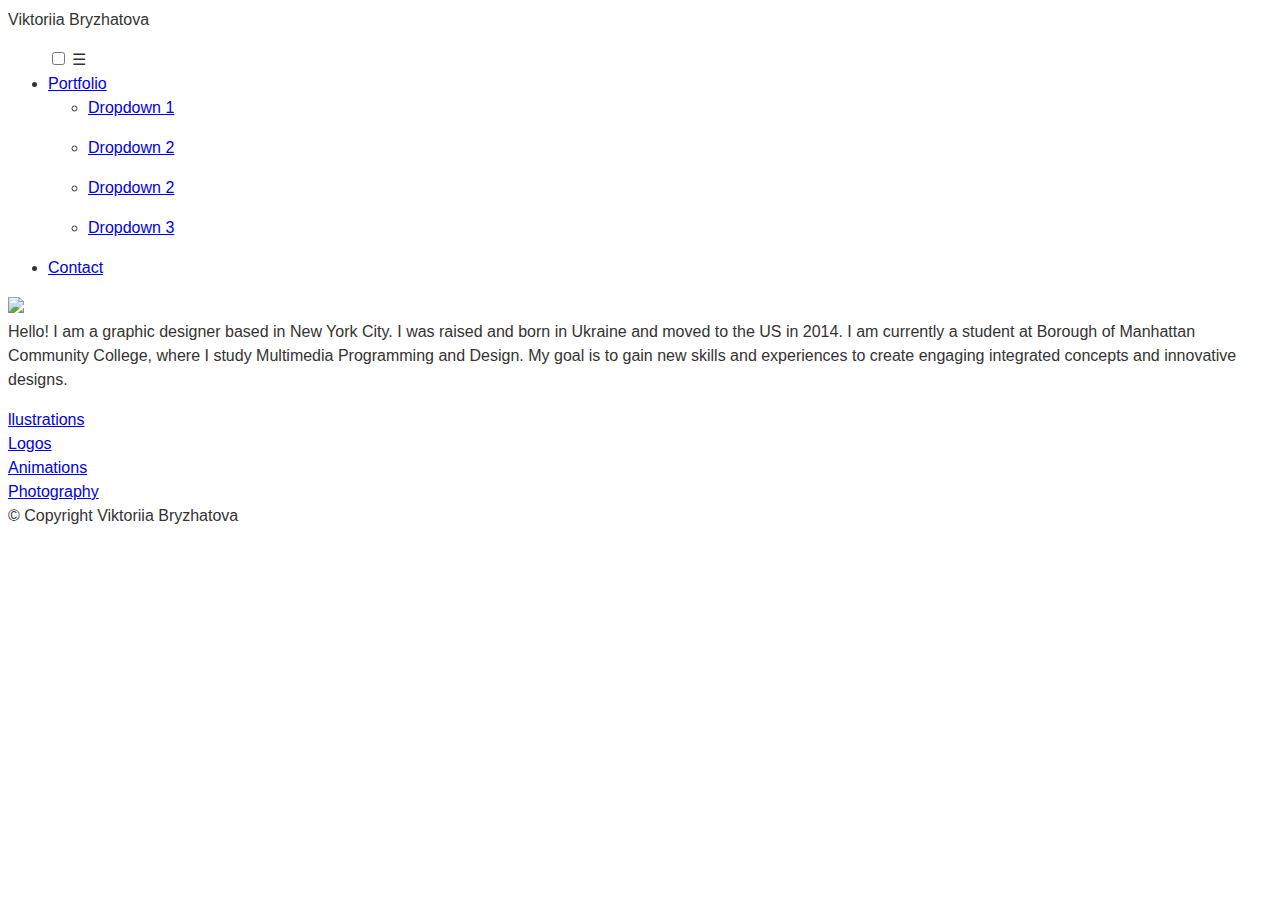
==== index.html @ 528c304b "nav1" ====
<!doctype html>

<html lang="en">
<head>
  <meta charset="utf-8">
  <title></title>
  <meta name="viewport" content="width=device-width, initial-scale=1">

  <meta name="description" content="">
  <meta name="author" content="">

  <meta property="og:title" content="">
  <meta property="og:type" content="website">
  <meta property="og:url" content="">
  <meta property="og:description" content="">
  <meta property="og:image" content="">

  <link rel="stylesheet" href="css/normalize.css">
  <link rel="stylesheet" href="css/styles.css">
</head>

<body>
  <nav class="navbar">
    <!-- LOGO -->
    <div class="logo">Viktoriia Bryzhatova</div>
    <!-- NAVIGATION MENU -->
    <ul class="nav-links">
      <!-- USING CHECKBOX HACK -->
      <input type="checkbox" id="checkbox_toggle" />
      <label for="checkbox_toggle" class="hamburger">&#9776;</label>
      <!-- NAVIGATION MENUS -->
      <div class="menu">
        <li class="services">
          <a href="/">Portfolio</a>
          <!-- DROPDOWN MENU -->
          <ul class="dropdown">
            <li><a href="/">Dropdown 1 </a></li>
            <li><a href="/">Dropdown 2</a></li>
            <li><a href="/">Dropdown 2</a></li>
            <li><a href="/">Dropdown 3</a></li>
          </ul>
        </li>
        <li><a href="/">Contact</a></li>
        
        
      </div>
    </ul>
  </nav>
</body>
  
  
  
      
      <main>
       <background-image><img src="images/backgr1.png"</background-image>   
    
      <div class="about_description">
        <p>
          Hello! I am a graphic designer based in New York City. I was raised and born in Ukraine and moved to the US in 2014. I am currently a student at Borough of Manhattan Community College, where I study Multimedia Programming and Design. My goal is to gain new skills and experiences to create engaging integrated concepts and innovative designs.
        </p>
      </div>
    

    <section class="page-projects">
      <div class="project one"><a href="illustrations.html">llustrations</a>
      </div>
      <div class="project two"><a href="logos.html">Logos</a>
      </div>
      <div class="project three"><a href="animations.html">Animations</a>
      </div>
      <div class="project four"><a href="photography.html">Photography</a>
    </section>
  
    

   
   
    
   
  
    
</main>

<footer>
  <p>&copy; Copyright Viktoriia Bryzhatova</p>
</footer>


    
    <script src="https://code.jquery.com/jquery-3.6.0.min.js" integrity="sha256-/xUj+3OJU5yExlq6GSYGSHk7tPXikynS7ogEvDej/m4=" crossorigin="anonymous"></script>
    <script src="js/main.js"></script>
</body>
</html>
---- css/styles.css ----
/*  ==========================
    BASE TYPOGRAPHY
    This is added as a template to help start. 
    You should change the fonts, font-sizes and anything else appropriate for your site.
    ========================== */

/* Optional, include a web font. @import must come before other styles. These examples are commented out */

/*
@import url('https://fonts.googleapis.com/css?family=Rubik:400,400i,700,700i');
@import url('https://fonts.googleapis.com/css?family=Barlow+Condensed:400,500');
*/

/* The html and body selectors below set the base type for the entire page */
html {
    font-size: 1em;
}

body {
    font-family: sans-serif;
    font-weight: 400;
    line-height: 1.5;
    color: #333;
}


/* This adds space between paragraphs and list items*/
/* NOTE: most Navigations use list items so you will need to */
/* explicity set the margins on those so this rule doesn't */
/* mess up your navigation styling */
p,
li {
    margin-top: 0;
    margin-bottom: 1em;
}


/* Base Styling for headings.
    You can and should modify these to fit your site*/
h1,
h2,
h3,
h4,
h5,
h6 {
    font-weight: 500;
    font-family: serif;
}


/* For each of your headings at minimum set the margin, size, line-height. 
Adjust font-weight and other properties as needed. */

h1 {
    font-size: 5.063em;
    line-height: 1;
    margin: 0 0 0.5em 0;
}

h2 {
    font-size: 3.375em;
    line-height: 1.2;
    margin: 1.5em 0 0.5em 0;
}

h3 {
    font-size: 2.25em;
    line-height: 1;
    margin: 1.5em 0 0.25em 0;
}

h4 {
    font-size: 1.5em;
    line-height: 1;
    margin: 1.5em 0 0.5em 0;
    font-weight: 400;
}

h5 {
    font-size: 1em;
    line-height: 1;
    margin: 1.5em 0 0.5em 0;
    font-weight: 400;
}

h6 {
    font-size: 1em;
    line-height: 1.5;
    margin: 1em 0 0 0;
    font-weight: 400;
    /* normal */
    text-transform: uppercase;
}

/*  ==========================
    BASE RESPONSIVE
    ========================== */

/* Use border-box box-sizing. This isn't strictly necessary with CSS Grid but can be helpful if you're using a float fallback and it tends to be more intuitive.*/

html {
    box-sizing: border-box;
}

*,
*:before,
*:after {
    box-sizing: inherit;
}


/* This is basic way to make images responsive. This means if they're larger than their container they will shrink to fit it. Not a complete solution to responsive images. */

img, video {
    width: auto;
    height: auto;
    max-width: 100%;
}

/*RESPONSIVE VIDEO
See for more info: https://codepen.io/profstein/pen/mrMLRj
*/
.videoWrapper{
    position: relative;
    height: 0;
    /* padding-bottom: 75%; */ /* 4:3 aspect ratio */
    padding-bottom: 56.25%; /* 16:9 aspect ratio */
}

.videoWrapper iframe{
    position: absolute;
    top: 0;
    left: 0;
    width:100%;
    height: 100%;
}


/*  ==========================
    YOUR STYLES
    Add your styles below.
    ========================== */

    @import url('https://fonts.googleapis.com/css2?family=Arima+Madurai:wght@200&display=swap');
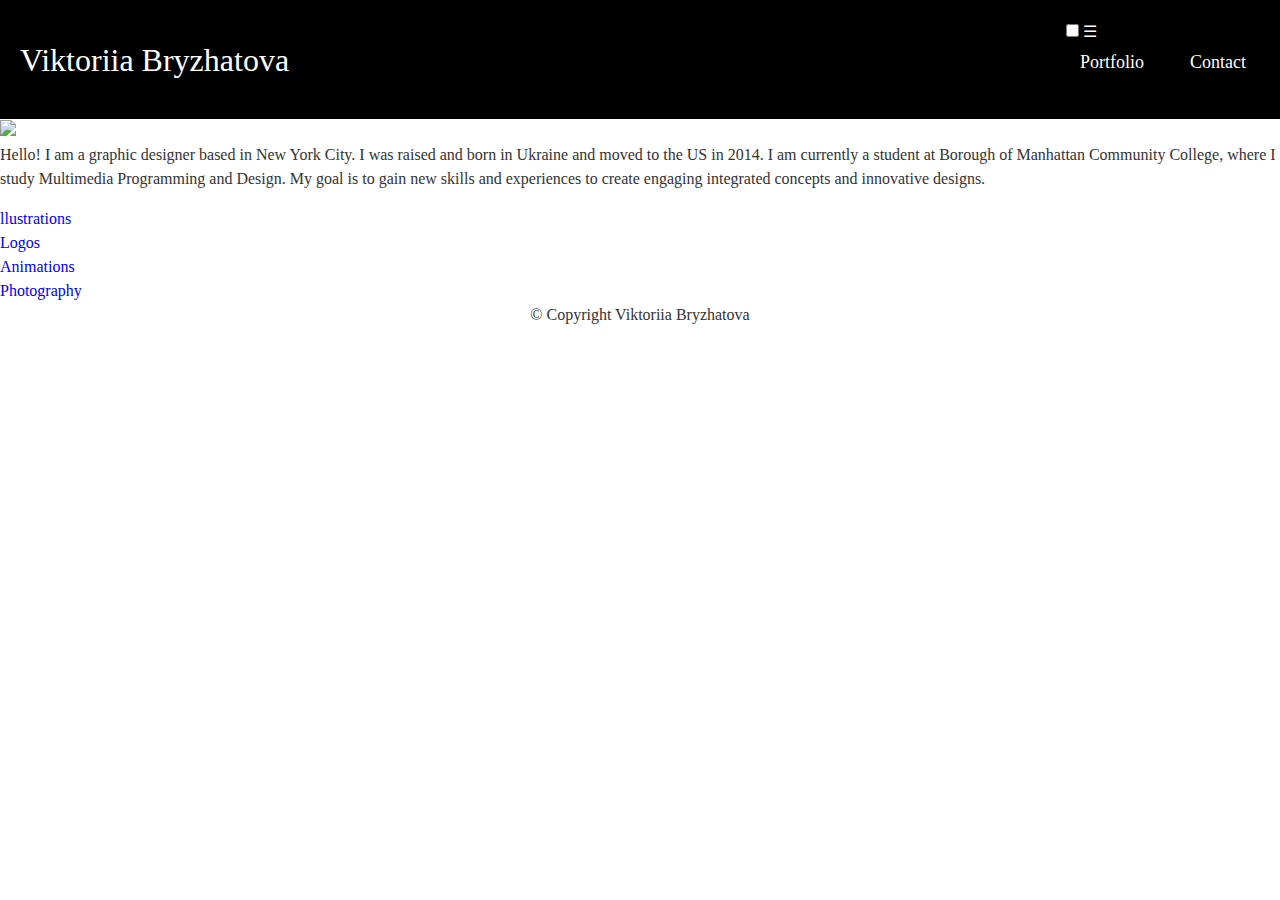
==== commit 2a24495d: "footer" ====
--- a/index.html
+++ b/index.html
@@ -34,10 +34,10 @@
           <a href="/">Portfolio</a>
           <!-- DROPDOWN MENU -->
           <ul class="dropdown">
-            <li><a href="/">Dropdown 1 </a></li>
-            <li><a href="/">Dropdown 2</a></li>
-            <li><a href="/">Dropdown 2</a></li>
-            <li><a href="/">Dropdown 3</a></li>
+            <li><a href="/">Logos </a></li>
+            <li><a href="/">Illustrations</a></li>
+            <li><a href="/">Animations</a></li>
+            <li><a href="/">Photography</a></li>
           </ul>
         </li>
         <li><a href="/">Contact</a></li>
@@ -82,7 +82,11 @@
 </main>
 
 <footer>
-  <p>&copy; Copyright Viktoriia Bryzhatova</p>
+  <div class="footer-content">
+    &copy; Copyright Viktoriia Bryzhatova
+</div>
+
+  <p></p>
 </footer>
 
 
--- a/css/styles.css
+++ b/css/styles.css
@@ -141,6 +141,92 @@
     Add your styles below.
     ========================== */
 
-    @import url('https://fonts.googleapis.com/css2?family=Arima+Madurai:wght@200&display=swap');
+       
+    @import url('https://fonts.googleapis.com/css2?family=League+Script&display=swap');
+
+    @import url('https://fonts.googleapis.com/css2?family=League+Script&family=Sacramento&display=swap');
+    /* UTILITIES */
+ 
+
+ * {
+  margin: 0;
+  padding: 0;
+  box-sizing: border-box;
+ }
+ body {
+  font-family: 'Arima Madurai', cursive;
+ }
+ a {
+  text-decoration: none;
+ }
+ li {
+  list-style: none;
+ }
+ /* NAVBAR STYLING STARTS */
+ .navbar {
+  display: flex;
+  align-items: center;
+  justify-content: space-between;
+  padding: 20px;
+  background-color: #000;
+  color: #fff;
+ }
+ .nav-links a {
+  color: #fff;
+ }
+ /* LOGO */
+ .logo {
+    font-family: 'Sacramento', cursive;
+  font-size: 32px;
+  
+ }
+ /* NAVBAR MENU */
+ .menu {
+  display: flex;
+  gap: 1em;
+  font-size: 18px;
+ }
+ .menu li:hover {
+  background-color: #5b7ba1;
+  border-radius: 5px;
+  transition: 0.3s ease;
+ }
+ .menu li {
+  padding: 5px 14px;
+ }
+ /* DROPDOWN MENU */
+ .services {
+  position: relative; 
+ }
+ .dropdown {
+  background-color: #5b7ba1;
+  padding: 1em 0;
+  position: absolute; /*WITH RESPECT TO PARENT*/
+  display: none;
+  border-radius: 8px;
+  top: 35px;
+ }
+ .dropdown li + li {
+  margin-top: 10px;
+ }
+ .dropdown li {
+  padding: 0.5em 1em;
+  width: 8em;
+  text-align: center;
+ }
+ .dropdown li:hover {
+  background-color: #1c3956;
+ }
+ .services:hover .dropdown {
+  display: block;
+ }
+
+ .footer-content{
+    display: flex;
+    align-items: center;
+    justify-content: center;
+    flex-direction: column;
+    text-align: center;
+}
+ 
     
-    
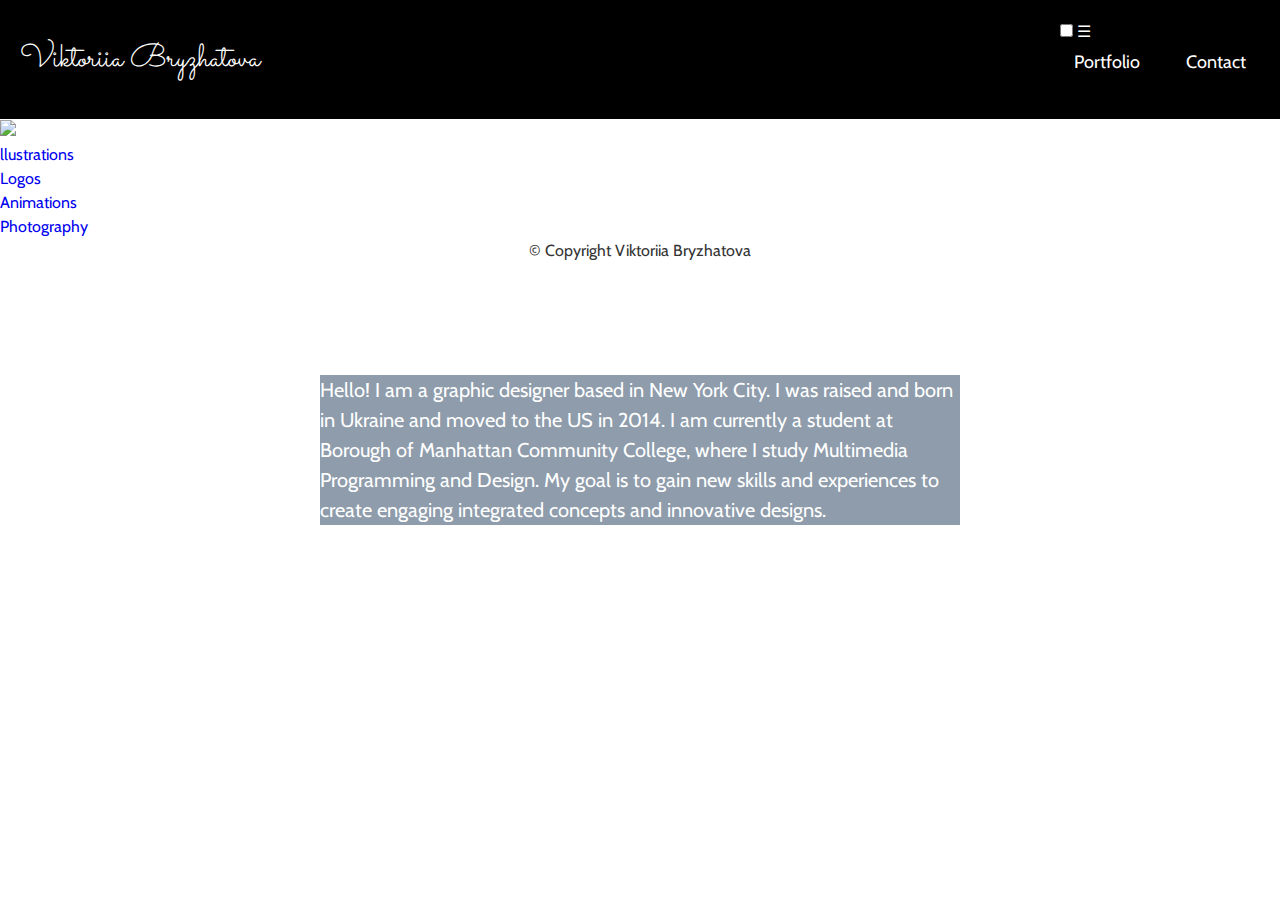
==== commit aad5b766: "image" ====
--- a/index.html
+++ b/index.html
@@ -52,10 +52,9 @@
   
       
       <main>
-       <background-image><img src="images/backgr1.png"</background-image>   
-    
+       <background-image><img src="images/backgr1.png"</background-image>       
       <div class="about_description">
-        <p>
+        <p class="centered">
           Hello! I am a graphic designer based in New York City. I was raised and born in Ukraine and moved to the US in 2014. I am currently a student at Borough of Manhattan Community College, where I study Multimedia Programming and Design. My goal is to gain new skills and experiences to create engaging integrated concepts and innovative designs.
         </p>
       </div>
@@ -85,8 +84,18 @@
   <div class="footer-content">
     &copy; Copyright Viktoriia Bryzhatova
 </div>
-
-  <p></p>
+<div class="social-links">
+  <ul>
+<a href="index.html"><i class="fa fa-instagram" style="font: size 25px;px;color:#1F4492"></i></a>
+&nbsp;
+<a href="index.html"><i class="fa fa-facebook-square" style="font: size 25px;px;color:#1F4492"></i></a> 
+&nbsp;
+<a href="index.html"><i class="fa fa-github" style="font: size 25px;px;color:#1F4492"></i></a>
+&nbsp;
+<a href="index.html"><i class="fa fa-linkedin-square" style="font: size 25px;px;color:#1F4492"></i></a>
+ </ul> 
+</div>
+  
 </footer>
 
 
--- a/css/styles.css
+++ b/css/styles.css
@@ -10,7 +10,8 @@
 @import url('https://fonts.googleapis.com/css?family=Rubik:400,400i,700,700i');
 @import url('https://fonts.googleapis.com/css?family=Barlow+Condensed:400,500');
 */
-
+@import url('https://fonts.googleapis.com/css2?family=Cabin&family=League+Script&family=Sacramento&display=swap');
+@import url('https://fonts.googleapis.com/css2?family=Cabin&display=swap');
 /* The html and body selectors below set the base type for the entire page */
 html {
     font-size: 1em;
@@ -142,11 +143,7 @@
     ========================== */
 
        
-    @import url('https://fonts.googleapis.com/css2?family=League+Script&display=swap');
-
-    @import url('https://fonts.googleapis.com/css2?family=League+Script&family=Sacramento&display=swap');
-    /* UTILITIES */
- 
+   
 
  * {
   margin: 0;
@@ -154,7 +151,7 @@
   box-sizing: border-box;
  }
  body {
-  font-family: 'Arima Madurai', cursive;
+  font-family: 'Cabin', sans-serif;
  }
  a {
   text-decoration: none;
@@ -228,5 +225,17 @@
     flex-direction: column;
     text-align: center;
 }
+
+/* Centered text */
+.centered {
+    position: absolute;
+    top: 50%;
+    left: 50%;
+    transform: translate(-50%, -50%);
+    font-size: 20px;
+    color: rgb(255, 255, 255);
+    background-color: #1c39567f;
+    
+  }
  
     
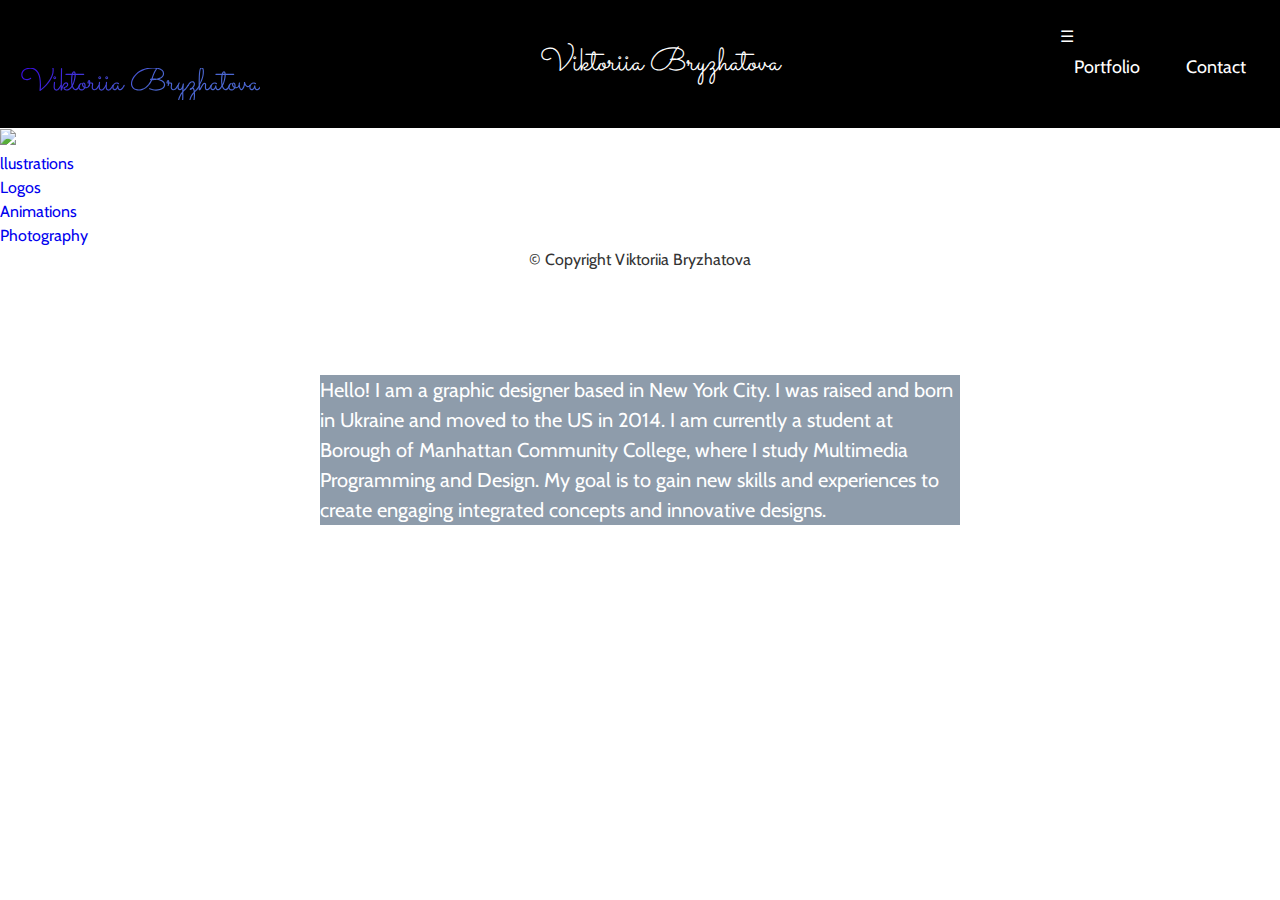
==== commit 80d3dc28: "LogoAnimation" ====
--- a/index.html
+++ b/index.html
@@ -22,11 +22,19 @@
 <body>
   <nav class="navbar">
     <!-- LOGO -->
+    <div class="logo">
+      <div class="row">
+        <div class="col-md-12 text-center">
+          <h3 class="animate-charcter"> Viktoriia Bryzhatova</h3>
+        </div>
+      </div>
+    </div>
+
     <div class="logo">Viktoriia Bryzhatova</div>
     <!-- NAVIGATION MENU -->
     <ul class="nav-links">
       <!-- USING CHECKBOX HACK -->
-      <input type="checkbox" id="checkbox_toggle" />
+      
       <label for="checkbox_toggle" class="hamburger">&#9776;</label>
       <!-- NAVIGATION MENUS -->
       <div class="menu">
@@ -47,12 +55,9 @@
     </ul>
   </nav>
 </body>
-  
-  
-  
-      
+        
       <main>
-       <background-image><img src="images/backgr1.png"</background-image>       
+       <background-image><img src="images/backgroundmain1.png"</background-image>       
       <div class="about_description">
         <p class="centered">
           Hello! I am a graphic designer based in New York City. I was raised and born in Ukraine and moved to the US in 2014. I am currently a student at Borough of Manhattan Community College, where I study Multimedia Programming and Design. My goal is to gain new skills and experiences to create engaging integrated concepts and innovative designs.
--- a/css/styles.css
+++ b/css/styles.css
@@ -172,11 +172,43 @@
   color: #fff;
  }
  /* LOGO */
+
+
+
  .logo {
-    font-family: 'Sacramento', cursive;
+  font-family: 'Sacramento', cursive;
   font-size: 32px;
-  
- }
+ }
+
+ .animate-charcter
+ {
+   font-family: 'Sacramento', cursive;
+   background-image: linear-gradient(
+     -225deg,
+     #3809df 0%,
+     #4b67d3 29%,
+     #4b67d3 67%,
+     #fff800 100%
+   );
+   background-size: auto auto;
+   background-clip: border-box;
+   background-size: 200% auto;
+   color: #fff;
+   background-clip: text;
+   text-fill-color: transparent;
+   -webkit-background-clip: text;
+   -webkit-text-fill-color: transparent;
+   animation: textclip 2s linear infinite;
+   display: inline-block;
+       font-size: 32px;
+ }
+ 
+ @keyframes textclip {
+   to {
+     background-position: 200% center;
+   }
+ }
+
  /* NAVBAR MENU */
  .menu {
   display: flex;
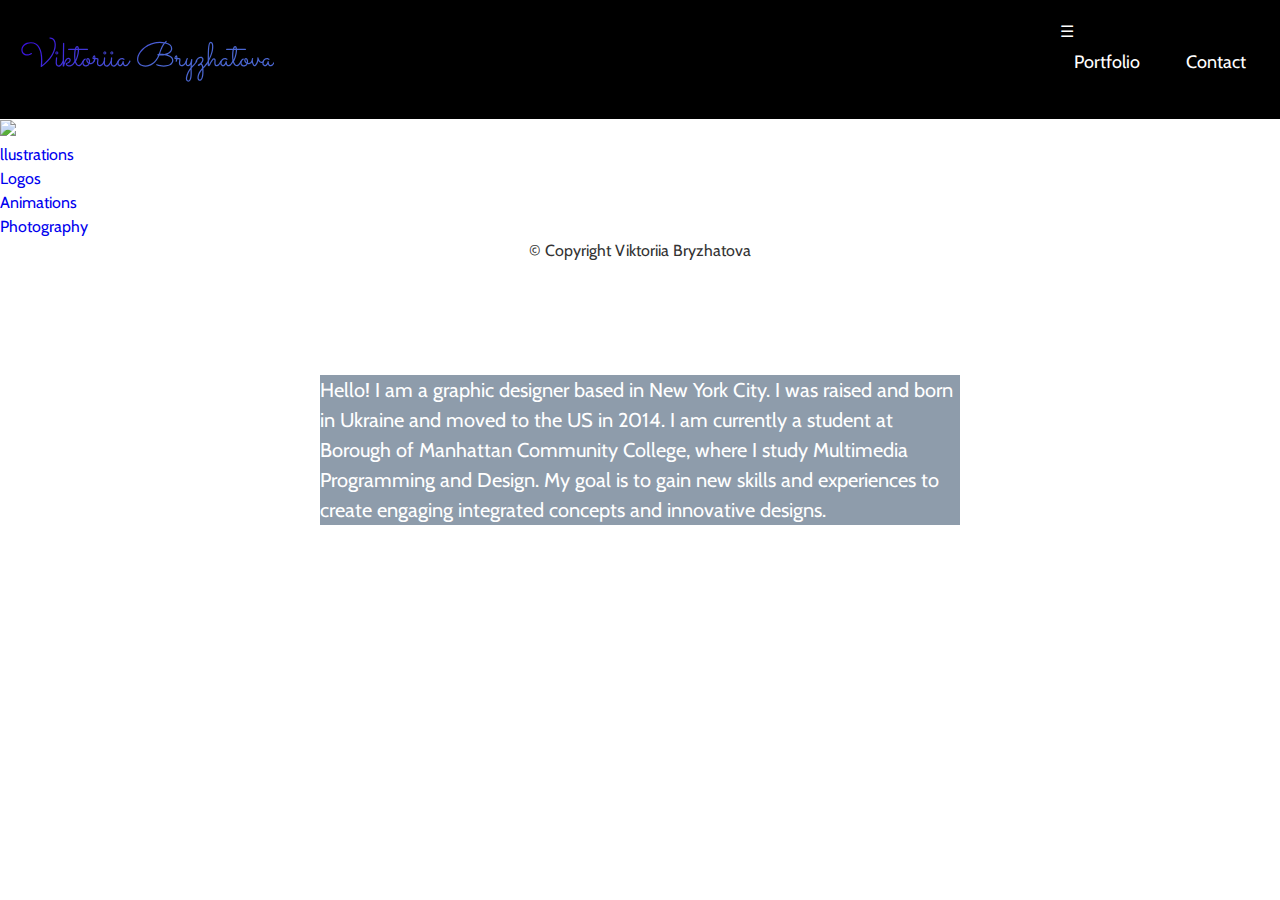
==== commit 879049b6: "Animated logo" ====
--- a/index.html
+++ b/index.html
@@ -22,15 +22,20 @@
 <body>
   <nav class="navbar">
     <!-- LOGO -->
-    <div class="logo">
-      <div class="row">
-        <div class="col-md-12 text-center">
-          <h3 class="animate-charcter"> Viktoriia Bryzhatova</h3>
+    
+
+    <header class="header">
+      <div class="wrapper">
+        <div class="logo">
+          
+        </div>
+        <div class="animate-charcter">
+          Viktoriia Bryzhatova
         </div>
       </div>
-    </div>
+    </header>
 
-    <div class="logo">Viktoriia Bryzhatova</div>
+    
     <!-- NAVIGATION MENU -->
     <ul class="nav-links">
       <!-- USING CHECKBOX HACK -->
--- a/css/styles.css
+++ b/css/styles.css
@@ -161,6 +161,9 @@
  }
  /* NAVBAR STYLING STARTS */
  .navbar {
+    /*border: 2px solid black;*/
+    width: 100%;
+    position: relative;
   display: flex;
   align-items: center;
   justify-content: space-between;
@@ -172,13 +175,6 @@
   color: #fff;
  }
  /* LOGO */
-
-
-
- .logo {
-  font-family: 'Sacramento', cursive;
-  font-size: 32px;
- }
 
  .animate-charcter
  {
@@ -190,22 +186,30 @@
      #4b67d3 67%,
      #fff800 100%
    );
-   background-size: auto auto;
-   background-clip: border-box;
-   background-size: 200% auto;
+   
+  /* background-size: auto auto;  
+   background-clip: inherit;*/
+   background-size: 200% auto; 
    color: #fff;
    background-clip: text;
    text-fill-color: transparent;
    -webkit-background-clip: text;
    -webkit-text-fill-color: transparent;
    animation: textclip 2s linear infinite;
-   display: inline-block;
-       font-size: 32px;
- }
- 
+   /*display: inline-block;*/
+       font-size: 34px;
+       text-align: center;
+      
+           
+ }
+
+
+  
+  
  @keyframes textclip {
    to {
      background-position: 200% center;
+     
    }
  }
 
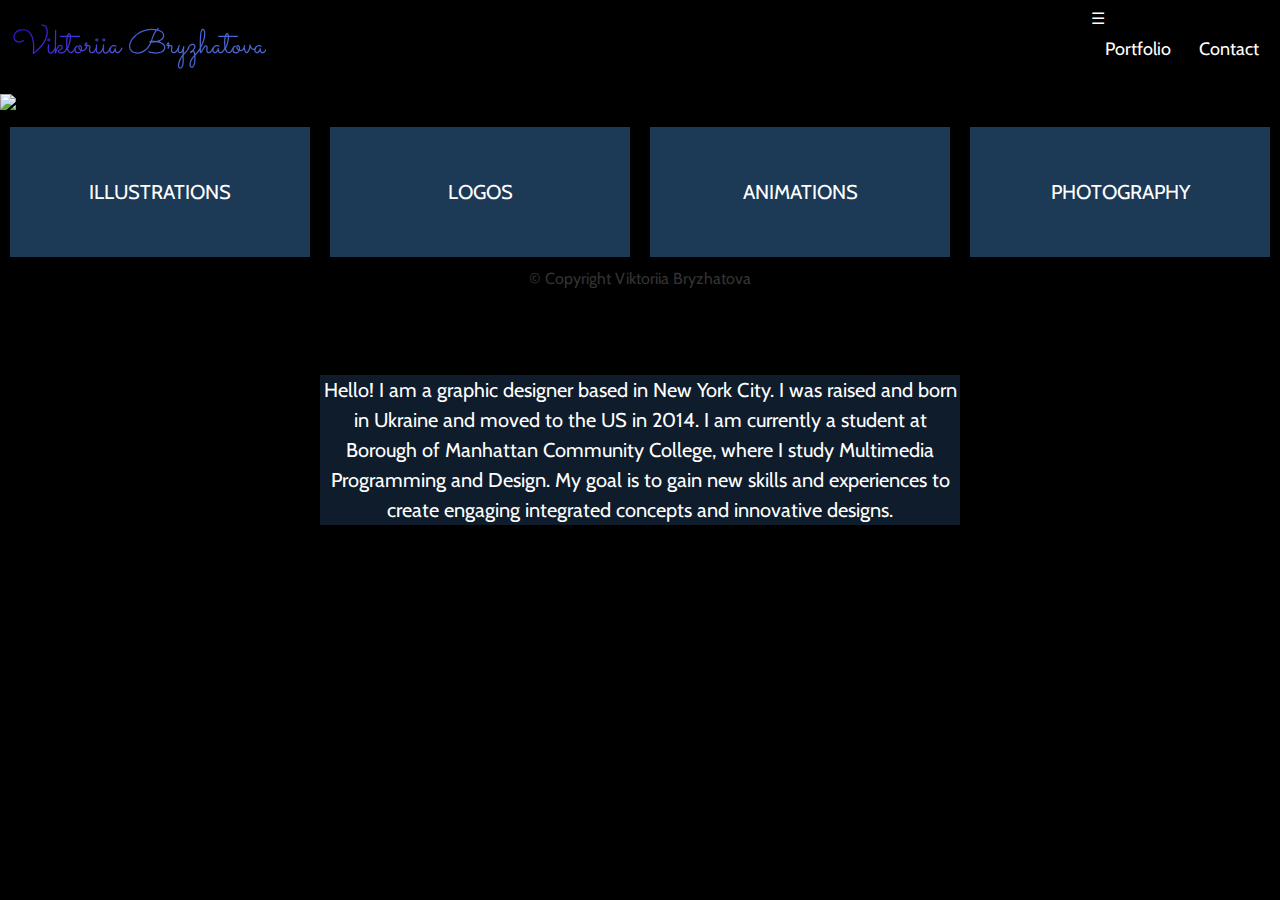
==== commit d931e3a8: "Projects" ====
--- a/index.html
+++ b/index.html
@@ -22,13 +22,8 @@
 <body>
   <nav class="navbar">
     <!-- LOGO -->
+    <header class="header">
     
-
-    <header class="header">
-      <div class="wrapper">
-        <div class="logo">
-          
-        </div>
         <div class="animate-charcter">
           Viktoriia Bryzhatova
         </div>
@@ -52,42 +47,30 @@
             <li><a href="/">Animations</a></li>
             <li><a href="/">Photography</a></li>
           </ul>
-        </li>
-        <li><a href="/">Contact</a></li>
-        
-        
+       
+        <li><a href="/">Contact</a></li>  
       </div>
-    </ul>
+    
   </nav>
 </body>
         
       <main>
        <background-image><img src="images/backgroundmain1.png"</background-image>       
-      <div class="about_description">
         <p class="centered">
           Hello! I am a graphic designer based in New York City. I was raised and born in Ukraine and moved to the US in 2014. I am currently a student at Borough of Manhattan Community College, where I study Multimedia Programming and Design. My goal is to gain new skills and experiences to create engaging integrated concepts and innovative designs.
         </p>
+     
+    <section class="page-projects">
+      <div class="project one"><a href="illustrations.html"><h7> ILLUSTRATIONS</h7></a>
       </div>
-    
-
-    <section class="page-projects">
-      <div class="project one"><a href="illustrations.html">llustrations</a>
+      <div class="project two"><a href="logos.html"><h7>LOGOS</h7></a>
       </div>
-      <div class="project two"><a href="logos.html">Logos</a>
+      <div class="project three"><a href="animations.html"><h7>ANIMATIONS</h7></a>
       </div>
-      <div class="project three"><a href="animations.html">Animations</a>
-      </div>
-      <div class="project four"><a href="photography.html">Photography</a>
+      <div class="project four"><a href="photography.html"><h7>PHOTOGRAPHY</h7></a>
+        </div>
     </section>
   
-    
-
-   
-   
-    
-   
-  
-    
 </main>
 
 <footer>
--- a/css/styles.css
+++ b/css/styles.css
@@ -22,6 +22,7 @@
     font-weight: 400;
     line-height: 1.5;
     color: #333;
+    background-color: rgb(0, 0, 0);
 }
 
 
@@ -78,11 +79,10 @@
 }
 
 h5 {
-    font-size: 1em;
-    line-height: 1;
-    margin: 1.5em 0 0.5em 0;
-    font-weight: 400;
-}
+    color: rgb(255, 255, 255);
+	font-size: 20px;
+	text-align: center;
+    }
 
 h6 {
     font-size: 1em;
@@ -92,6 +92,13 @@
     /* normal */
     text-transform: uppercase;
 }
+
+h7 {
+    color: rgb(255, 255, 255);
+	font-size: 20px;
+	text-align: center;
+    text-transform: capitalize;
+    }
 
 /*  ==========================
     BASE RESPONSIVE
@@ -159,15 +166,15 @@
  li {
   list-style: none;
  }
- /* NAVBAR STYLING STARTS */
+ /* NAVBAR STYLING */
  .navbar {
-    /*border: 2px solid black;*/
+    border: 2px solid black;
     width: 100%;
     position: relative;
   display: flex;
   align-items: center;
   justify-content: space-between;
-  padding: 20px;
+  padding: 5px;
   background-color: #000;
   color: #fff;
  }
@@ -178,6 +185,7 @@
 
  .animate-charcter
  {
+    margin-left: 5px;
    font-family: 'Sacramento', cursive;
    background-image: linear-gradient(
      -225deg,
@@ -187,8 +195,7 @@
      #fff800 100%
    );
    
-  /* background-size: auto auto;  
-   background-clip: inherit;*/
+  
    background-size: 200% auto; 
    color: #fff;
    background-clip: text;
@@ -199,13 +206,9 @@
    /*display: inline-block;*/
        font-size: 34px;
        text-align: center;
-      
            
  }
 
-
-  
-  
  @keyframes textclip {
    to {
      background-position: 200% center;
@@ -216,7 +219,7 @@
  /* NAVBAR MENU */
  .menu {
   display: flex;
-  gap: 1em;
+  gap: 1e;
   font-size: 18px;
  }
  .menu li:hover {
@@ -232,23 +235,23 @@
   position: relative; 
  }
  .dropdown {
-  background-color: #5b7ba1;
-  padding: 1em 0;
-  position: absolute; /*WITH RESPECT TO PARENT*/
+  background-color: #1c39567f;
+  padding: 1em 0; 
+  position: absolute; 
   display: none;
   border-radius: 8px;
-  top: 35px;
+  top: 38px;
  }
  .dropdown li + li {
   margin-top: 10px;
  }
  .dropdown li {
-  padding: 0.5em 1em;
+  padding: 0.5em 1em; 
   width: 8em;
   text-align: center;
  }
  .dropdown li:hover {
-  background-color: #1c3956;
+  background-color: #3809df;
  }
  .services:hover .dropdown {
   display: block;
@@ -265,6 +268,7 @@
 /* Centered text */
 .centered {
     position: absolute;
+    text-align:center;
     top: 50%;
     left: 50%;
     transform: translate(-50%, -50%);
@@ -275,3 +279,45 @@
   }
  
     
+/*sections projects*/
+
+  .project{
+  color: #fff;
+  padding: 50px;
+  margin: 1rem;
+  text-align: center;
+	display: inline-block;
+	box-sizing: border-box;
+	cursor: pointer;
+	margin: 10px;
+	background-color: #1c3956;
+	background-position: center;
+	transition: transform 0.5s;
+    
+  }
+  .project:hover{
+	transform: translateY(-15px);
+    background-color: #3709df85;	 
+}
+
+  .page-projects{
+    color: #fff;
+    display: grid;
+    grid-template-columns: 1fr;
+    text-align:center;    
+    font-size: 20px;
+    
+  }
+  
+  @media screen and (min-width: 600px){
+    .page-projects{
+      grid-template-columns: repeat(2, 1fr);
+    }
+  }
+  
+  @media screen and (min-width: 1200px){
+    .page-projects{
+      grid-template-columns: repeat(4, 1fr);
+    }
+  }
+
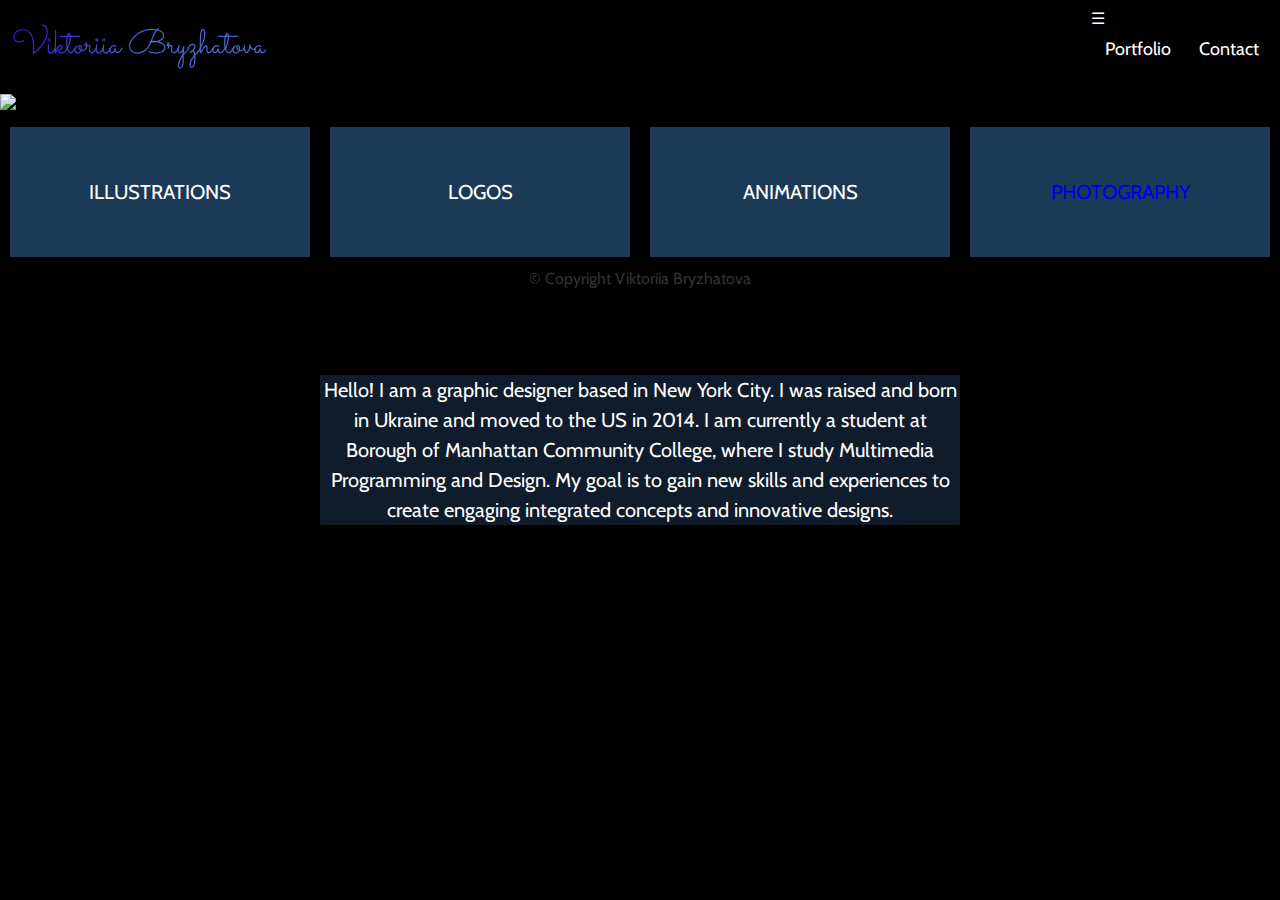
==== commit 000ad98d: "Illustrations" ====
--- a/index.html
+++ b/index.html
@@ -67,7 +67,7 @@
       </div>
       <div class="project three"><a href="animations.html"><h7>ANIMATIONS</h7></a>
       </div>
-      <div class="project four"><a href="photography.html"><h7>PHOTOGRAPHY</h7></a>
+      <div class="project four"><a href="photography.html"></h7>PHOTOGRAPHY</h7></a>
         </div>
     </section>
   
--- a/css/styles.css
+++ b/css/styles.css
@@ -85,6 +85,10 @@
     }
 
 h6 {
+    color: rgb(255, 255, 255);
+	font-size: 20px;
+	text-align: center;
+    font-family:'Cabin', sans-serif;
     font-size: 1em;
     line-height: 1.5;
     margin: 1em 0 0 0;
@@ -321,3 +325,12 @@
     }
   }
 
+  .pagename{
+    position: absolute;
+    text-align:center;
+    top: 4%;
+    left: 50%;
+    transform: translate(-50%, -50%);
+    font-size: 20px;
+    color: rgb(255, 255, 255);
+  }
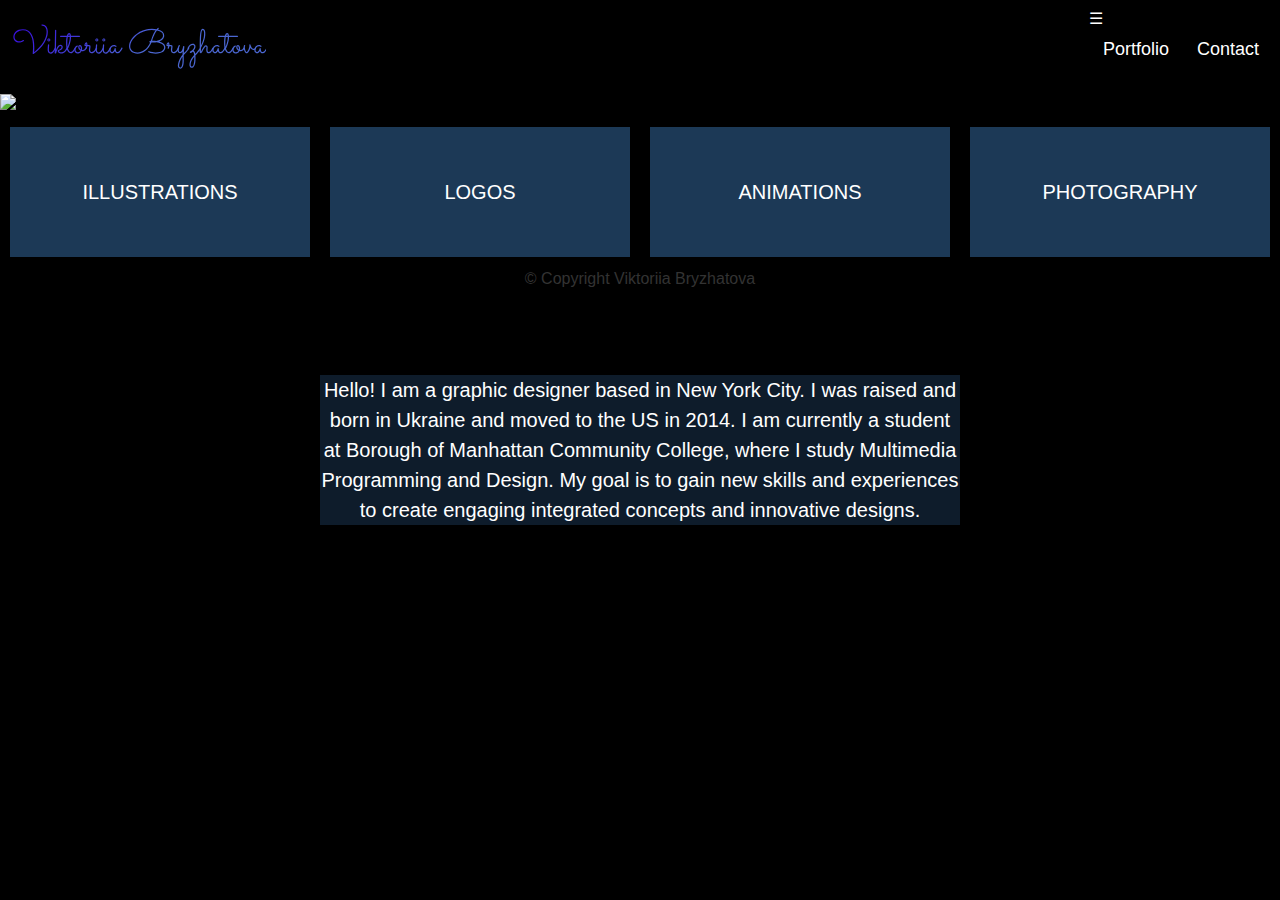
==== commit a0ad458c: "illustrations finished" ====
--- a/index.html
+++ b/index.html
@@ -67,7 +67,7 @@
       </div>
       <div class="project three"><a href="animations.html"><h7>ANIMATIONS</h7></a>
       </div>
-      <div class="project four"><a href="photography.html"></h7>PHOTOGRAPHY</h7></a>
+      <div class="project four"><a href="photography.html"><h7>PHOTOGRAPHY</h7></a>
         </div>
     </section>
   
--- a/css/styles.css
+++ b/css/styles.css
@@ -47,6 +47,23 @@
 h6 {
     font-weight: 500;
     font-family: serif;
+    color: rgb(255, 255, 255);
+		text-align: center;
+    font-family:'Cabin', sans-serif;
+}
+
+p1{
+    color: rgb(255, 255, 255);
+	font-size: 17px;
+	text-align: center;
+    font-family:'Cabin', sans-serif;
+}
+
+p2{
+    color: rgb(255, 255, 255);
+	font-size: 15px;
+	text-align: center;
+    font-family:'Cabin', sans-serif;
 }
 
 
@@ -66,16 +83,21 @@
 }
 
 h3 {
-    font-size: 2.25em;
+    color: rgb(255, 255, 255);
+	font-size: 20px;
+	text-align: center;
+    font-family:'Cabin', sans-serif;
+
+}
+
+h4 {
+    color: rgb(255, 255, 255);
+	font-size: 18px;
+	text-align: center;
+    font-family:'Cabin', sans-serif;
     line-height: 1;
-    margin: 1.5em 0 0.25em 0;
-}
-
-h4 {
-    font-size: 1.5em;
-    line-height: 1;
-    margin: 1.5em 0 0.5em 0;
-    font-weight: 400;
+    margin: 1.5em 0 1.5em 1.5em;
+    
 }
 
 h5 {
@@ -103,6 +125,8 @@
 	text-align: center;
     text-transform: capitalize;
     }
+
+
 
 /*  ==========================
     BASE RESPONSIVE
@@ -334,3 +358,108 @@
     font-size: 20px;
     color: rgb(255, 255, 255);
   }
+
+  /*ILLUSTRATION PAGE*/
+  
+
+
+  /* Float images in the intros */
+.intro img{
+        border: 1px solid rgba(1, 1, 1, 0.283);
+        border-radius: 4px;
+        padding: 5px;
+        width: 600px;
+
+    float: left; 
+    margin: 0 1rem 1rem 0;
+    
+  }
+  
+  .box{
+    
+    clear: both;
+    overflow: auto;
+  }
+  
+  /* GRID LAYOUT */
+  .boxes{
+    display: grid;
+    position: absolute;
+    text-align:center;
+    top: 15%;
+    /*left: 50%;
+    transform: translate(-50%, -50%);*/
+    font-size: 20px;
+    grid-template-columns: 1fr;
+  /*   special responsive columns (from una kravets 1 line layouts) */
+  grid-template-rows: fit-content(40%);
+    grid-gap: 1rem;
+  }
+  
+
+ 
+  /*@media (min-width: 768px){
+    body{
+      grid-template-columns: 1fr 175px;
+      grid-gap: 1rem;
+    }
+   
+  /* end (min-width: 768px) */
+  
+  /* flexbox styling */
+  .box{
+    display: flex;
+    flex-direction: column;
+    justify-content: space-between;
+    
+  /*   justify-content: center;
+    align-items: center; */
+  }
+  
+  
+  
+  /* =====================================================
+     GENERAL STYLING
+     makes boxes orange and changes default font
+     not necessary for teh layout, just makes it look nicer
+     ===================================================== */
+  
+  /* General Typography */
+  body{
+    font-family: sans-serif;
+   }
+  h1{
+    font-size: 3rem;
+  }
+  p{
+    font-size:1.5rem;
+  }
+  
+  /*basic color to see box */
+  .box{
+    /*background-color: #5b7aa171;*/
+    padding: 30px;
+  }
+
+  .intro{
+    padding: 30px;
+    background-color: rgba(11, 3, 30, 0.311);
+    /*margin: 1rem;*/
+  }
+  .features{
+    display: grid;
+    grid-template-columns: 1fr;
+  }
+  
+  @media screen and (min-width: 600px){
+    .features{
+      grid-template-columns: repeat(2, 1fr);
+    }
+  }
+  
+  @media screen and (min-width: 1200px){
+    .features{
+      grid-template-columns: repeat(3, 1fr);
+    }
+  }
+  